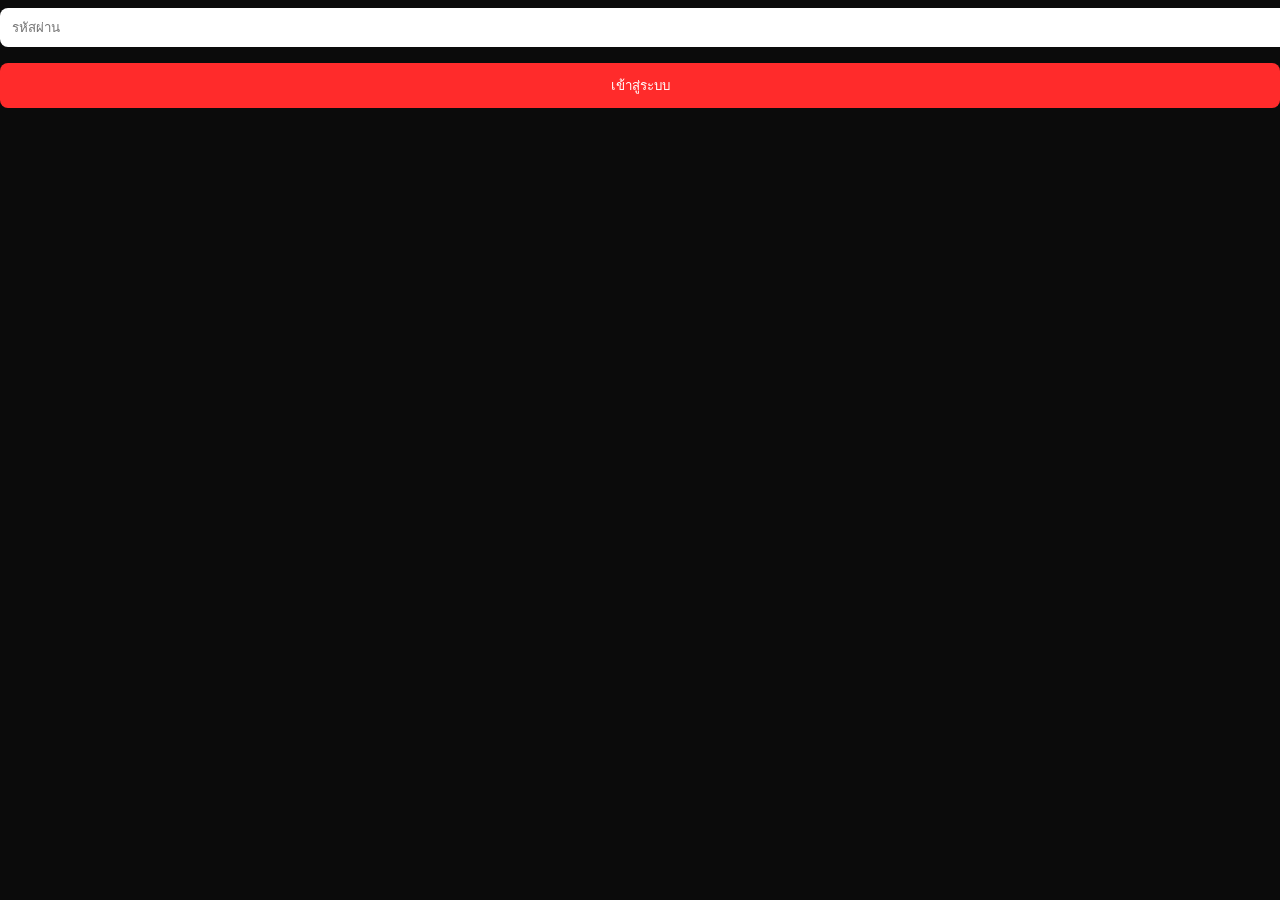
==== admin.html @ cfd8e412 "Add files via upload" ====
<!DOCTYPE html><html><head><meta charset='UTF-8'><meta name='viewport' content='width=device-width,initial-scale=1'><title>Admin</title><link rel='stylesheet' href='style.css'></head><body><div class='login'><input id='pw' type='password' placeholder='รหัสผ่าน'><button onclick='login()'>เข้าสู่ระบบ</button></div><div id='panel' hidden><h2>เพิ่มสินค้า</h2><input id='name' placeholder='ชื่อสินค้า'><input id='price' type='number' placeholder='ราคา'><input id='stock' type='number' placeholder='จำนวน'><input id='image' type='file' accept='image/*'><button onclick='saveProduct()'>บันทึกสินค้า</button><div id='list'></div></div><script src='admin.js'></script></body></html>
---- style.css ----
body{margin:0;background:#0b0b0b;color:#fff;font-family:Arial}header{display:flex;justify-content:space-between;padding:20px;background:#111;color:#ff2b2b}.hero{text-align:center;padding:60px;background:#1a1a1a}.card{background:#171717;padding:15px;border-radius:12px;margin:15px}.card img{width:100%;height:220px;object-fit:cover;border-radius:8px}.float{position:fixed;bottom:20px;right:20px;background:#ff2b2b;color:#fff;padding:12px 18px;border-radius:30px;text-decoration:none}input,button{width:100%;padding:12px;margin:8px 0;border-radius:8px;border:none}button{background:#ff2b2b;color:white}
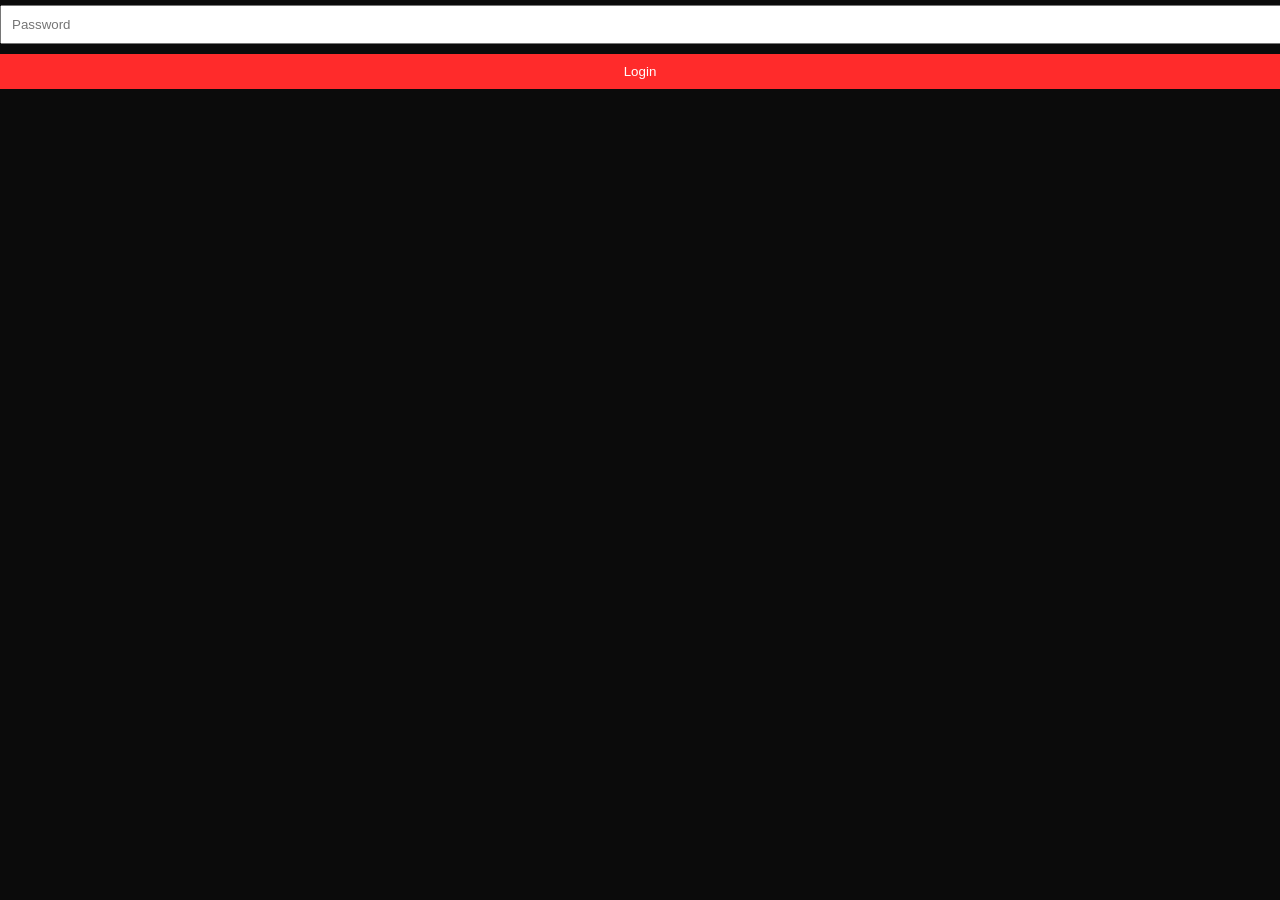
==== commit c9e6f303: "Add files via upload" ====
--- a/admin.html
+++ b/admin.html
@@ -1 +1 @@
-<!DOCTYPE html><html><head><meta charset='UTF-8'><meta name='viewport' content='width=device-width,initial-scale=1'><title>Admin</title><link rel='stylesheet' href='style.css'></head><body><div class='login'><input id='pw' type='password' placeholder='รหัสผ่าน'><button onclick='login()'>เข้าสู่ระบบ</button></div><div id='panel' hidden><h2>เพิ่มสินค้า</h2><input id='name' placeholder='ชื่อสินค้า'><input id='price' type='number' placeholder='ราคา'><input id='stock' type='number' placeholder='จำนวน'><input id='image' type='file' accept='image/*'><button onclick='saveProduct()'>บันทึกสินค้า</button><div id='list'></div></div><script src='admin.js'></script></body></html>+<!DOCTYPE html><html><head><meta charset='UTF-8'><meta name='viewport' content='width=device-width,initial-scale=1'><title>Admin</title><link rel='stylesheet' href='style.css'></head><body><div id='loginBox'><input id='password' type='password' placeholder='Password'><button onclick='login()'>Login</button></div><section id='adminPanel' hidden><input id='name' placeholder='ชื่อสินค้า'><input id='price' type='number' placeholder='ราคา'><input id='stock' type='number' placeholder='สต็อก'><input id='sizeS' type='number' placeholder='S'><input id='sizeM' type='number' placeholder='M'><input id='sizeL' type='number' placeholder='L'><input id='sizeXL' type='number' placeholder='XL'><input id='image' type='file' accept='image/*'><button onclick='saveProduct()'>บันทึกสินค้า</button><div id='productList'></div></section><script src='admin.js'></script></body></html>
--- a/style.css
+++ b/style.css
@@ -1 +1 @@
-body{margin:0;background:#0b0b0b;color:#fff;font-family:Arial}header{display:flex;justify-content:space-between;padding:20px;background:#111;color:#ff2b2b}.hero{text-align:center;padding:60px;background:#1a1a1a}.card{background:#171717;padding:15px;border-radius:12px;margin:15px}.card img{width:100%;height:220px;object-fit:cover;border-radius:8px}.float{position:fixed;bottom:20px;right:20px;background:#ff2b2b;color:#fff;padding:12px 18px;border-radius:30px;text-decoration:none}input,button{width:100%;padding:12px;margin:8px 0;border-radius:8px;border:none}button{background:#ff2b2b;color:white}+body{margin:0;background:#0b0b0b;color:#fff;font-family:Arial}header{padding:20px;background:#111;color:#ff2b2b}.hero{text-align:center;padding:40px}.grid{display:grid;grid-template-columns:repeat(auto-fit,minmax(220px,1fr));gap:18px;padding:20px}.card{background:#171717;padding:12px;border-radius:12px}.card img{width:100%;aspect-ratio:4/5;object-fit:cover;border-radius:10px}input,button{width:100%;padding:10px;margin:5px 0}button{background:#ff2b2b;color:#fff;border:none}
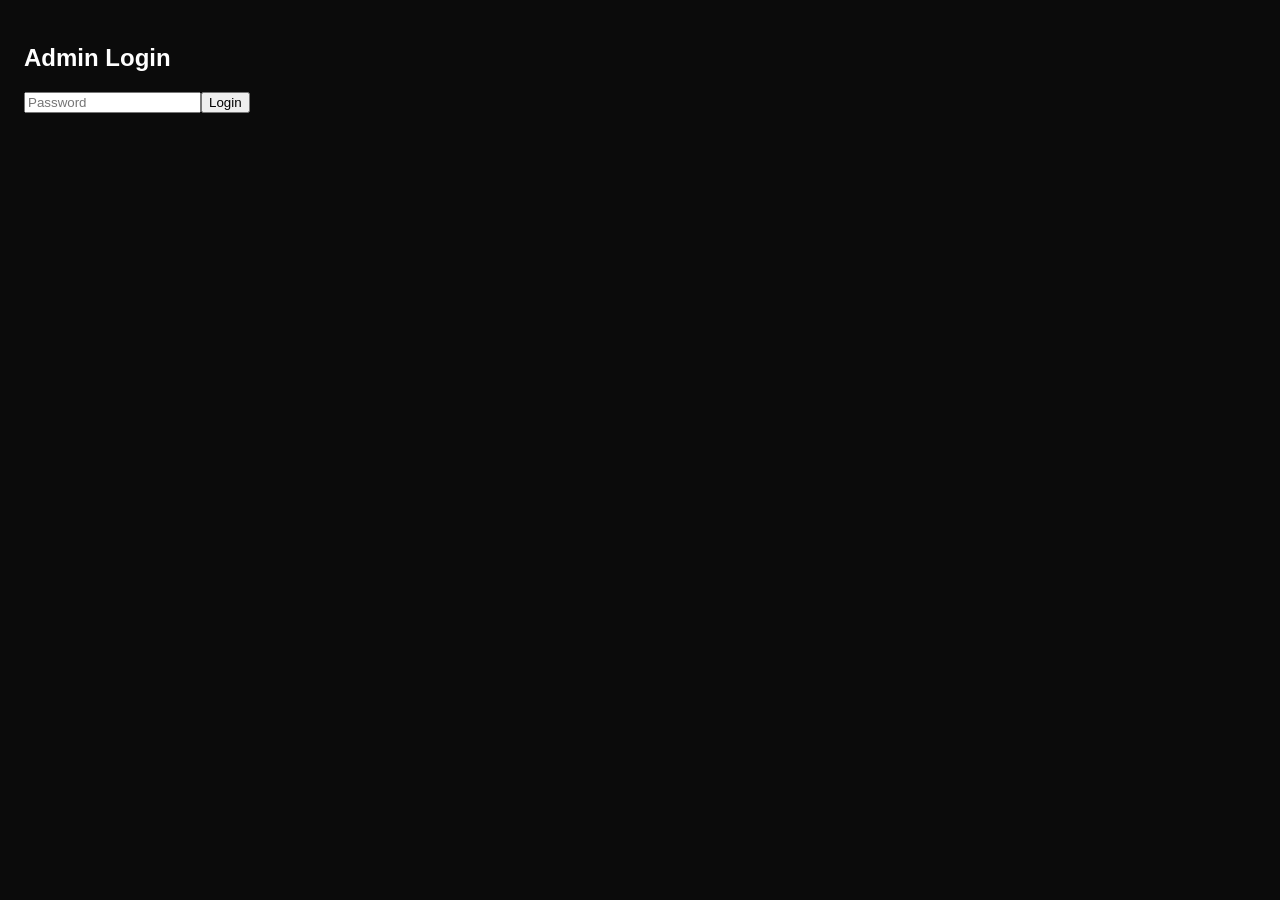
==== commit 84741f33: "Add files via upload" ====
--- a/admin.html
+++ b/admin.html
@@ -1 +1 @@
-<!DOCTYPE html><html><head><meta charset='UTF-8'><meta name='viewport' content='width=device-width,initial-scale=1'><title>Admin</title><link rel='stylesheet' href='style.css'></head><body><div id='loginBox'><input id='password' type='password' placeholder='Password'><button onclick='login()'>Login</button></div><section id='adminPanel' hidden><input id='name' placeholder='ชื่อสินค้า'><input id='price' type='number' placeholder='ราคา'><input id='stock' type='number' placeholder='สต็อก'><input id='sizeS' type='number' placeholder='S'><input id='sizeM' type='number' placeholder='M'><input id='sizeL' type='number' placeholder='L'><input id='sizeXL' type='number' placeholder='XL'><input id='image' type='file' accept='image/*'><button onclick='saveProduct()'>บันทึกสินค้า</button><div id='productList'></div></section><script src='admin.js'></script></body></html>+<!DOCTYPE html><html><head><meta charset='UTF-8'><link rel='stylesheet' href='style.css'></head><body><section class='section'><h2>Admin Login</h2><input id='pw' placeholder='Password'><button onclick='login()'>Login</button><div id='panel' hidden><input id='name' placeholder='ชื่อสินค้า'><input id='price' placeholder='ราคา'><input id='stock' placeholder='จำนวน'><input id='image' type='file' accept='image/*'><button onclick='saveProduct()'>บันทึกสินค้า</button></div></section><script src='admin.js'></script></body></html>
--- a/style.css
+++ b/style.css
@@ -1 +1 @@
-body{margin:0;background:#0b0b0b;color:#fff;font-family:Arial}header{padding:20px;background:#111;color:#ff2b2b}.hero{text-align:center;padding:40px}.grid{display:grid;grid-template-columns:repeat(auto-fit,minmax(220px,1fr));gap:18px;padding:20px}.card{background:#171717;padding:12px;border-radius:12px}.card img{width:100%;aspect-ratio:4/5;object-fit:cover;border-radius:10px}input,button{width:100%;padding:10px;margin:5px 0}button{background:#ff2b2b;color:#fff;border:none}+body{margin:0;background:#0b0b0b;color:#fff;font-family:Arial}header{background:#111;padding:18px;color:#ff2b2b}.hero{text-align:center;padding:60px;background:#171717}.section{padding:24px}.grid{display:grid;grid-template-columns:repeat(auto-fit,minmax(240px,1fr));gap:18px}.card{background:#1a1a1a;border-radius:12px;overflow:hidden}.card img{width:100%;aspect-ratio:4/5;object-fit:cover}.info{padding:12px}.btn{display:inline-block;background:#ff2b2b;color:#fff;padding:10px 16px;border-radius:8px;text-decoration:none}
